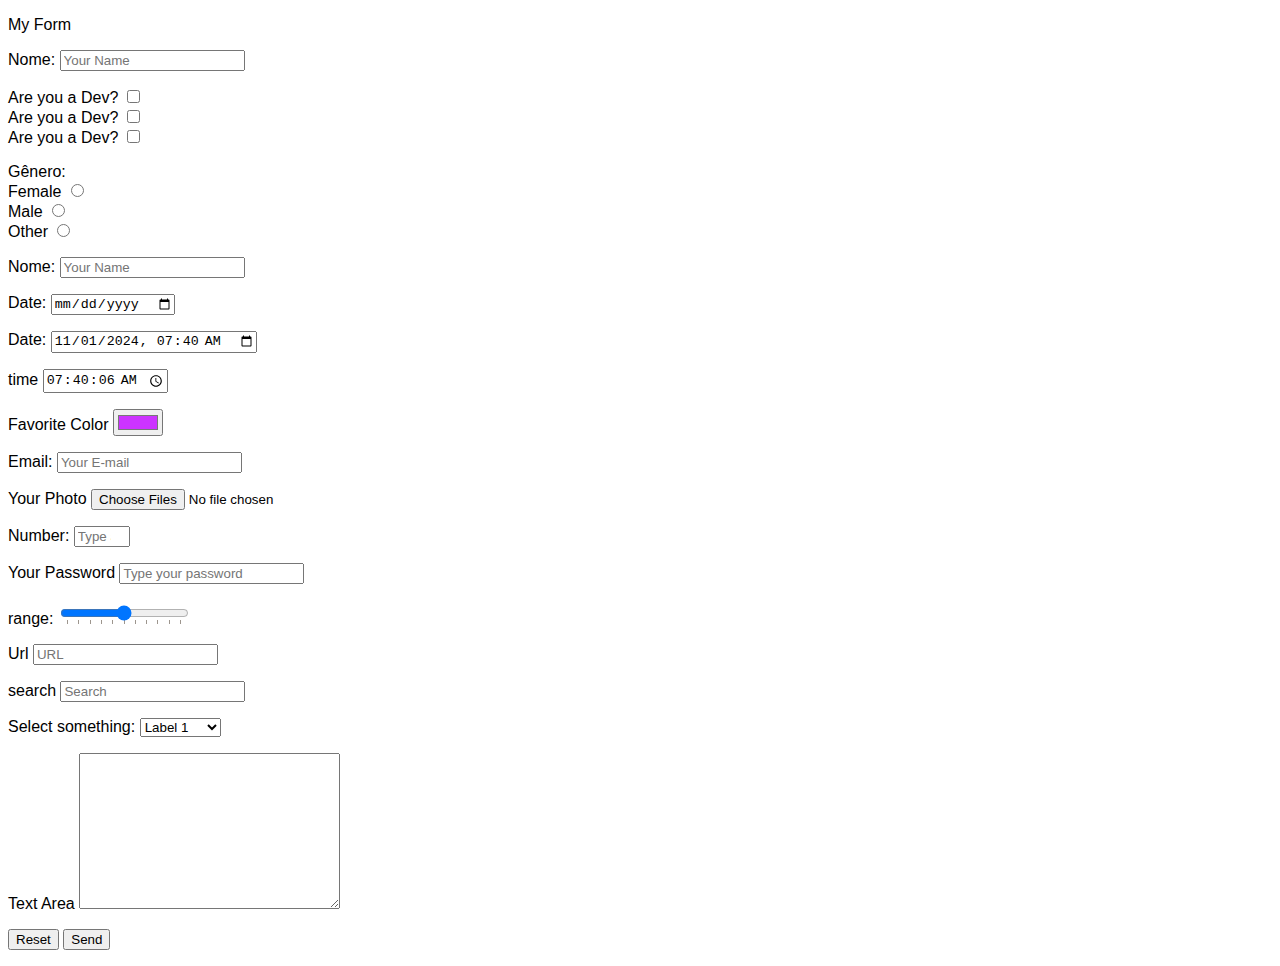
==== forms_inputs.html @ 8287e804 "Create a file to work with forms and inputs" ====
<!DOCTYPE html>
<html lang="en">

<head>
    <meta charset="UTF-8">
    <meta name="viewport" content="width=device-width, initial-scale=1.0">
    <title>Document</title>

    <style>
        body {
            font-family: sans-serif;
        }

        label {
            cursor: pointer;
        }
    </style>
</head>

<body>

    <form action="#" method="get" target="_blank" autocomplete="off">
        <p>My Form</p>
        <p>
            <label for="name">Nome:</label>
            <input type="text" name="name" id="name" placeholder="Your Name">
        </p>

        <p>
            <label for="dev">Are you a Dev?</label>
            <input type="checkbox" id="dev1" name="dev1" value="Yes"><br>
            <label for="dev">Are you a Dev?</label>
            <input type="checkbox" id="dev2" name="dev2" value="Yes"><br>
            <label for="dev">Are you a Dev?</label>
            <input type="checkbox" id="dev3" name="dev3" value="Yes">
        </p>


        <p>
            Gênero: <br>
            <label for="Female">Female</label>
            <input type="radio" id="Female" name="Gender" value="Female"><br>
            <label for="Male">Male</label>
            <input type="radio" id="Male" name="Gender" value="Male"><br>
            <label for="Other">Other</label>
            <input type="radio" id="Other" name="Gender" value="Other">
        </p>


        <p>
            <label for="name">Nome:</label>
            <input type="text" name="name" id="name" placeholder="Your Name">
        </p>

        <p>
            <label for="Date">Date:</label>
            <input type="date" name="date" id="date">
        </p>
        <p>
            <label for="datetime">Date:</label>
            <input type="datetime-local" name="datetime" id="datetime" value="2024-11-01T07:40">
        </p>

        <p>
            <label for="time">time</label>
            <input type="time" name="time" id="time" value="07:40:06">
        </p>
        <p>
            <label for="color">Favorite Color</label>
            <input type="color" name="color" id="color" value="#cc33ff">
        </p>
        <p>
            <label for="email">Email:</label>
            <input type="email" name="email" id="email" placeholder="Your E-mail">
        </p>
        <p>
            <label for="photo">Your Photo</label>
            <input type="file" name="file" id="file" accept=".png,.svg,image/*" multiple>
        </p>

        <p>
            <label for="number">Number:</label>
            <input type="number" name="number" id="number" placeholder="Type a number" min="10" max="50" step="5">
        <p>
        <p>
            <label for="password">Your Password</label>
            <input type="password" name="Password" id="password" placeholder="Type your password">
        </p>
        <p>
            <label for="range">range:</label>
            <input type="range" name="range" id="range" list="tickmarks">
            <datalist id="tickmarks">
                <option value="0">
                <option value="10">
                <option value="20">
                <option value="30">
                <option value="40">
                <option value="50">
                <option value="60">
                <option value="70">
                <option value="80">
                <option value="90">
                <option value="100">
            </datalist>
        </p>

        <p>
            <label for="url">Url</label>
            <input type="url" name="url" id="url" placeholder="URL">
        </p>
        <p>
            <label for="search">search</label>
            <input type="search" name="search" id="search" placeholder="Search">
        </p>
        <p>
            <label for="select">Select something:</label>
            <select name="select" id="select">
                <optgroup label="Test">
                    <option value="however" label="">Label 1</option>
                    <option value="however" label="">Label 1</option>
                    <option value="however" label="">Label 1</option>
                </optgroup>
            </select>
        </p>

        <p>
            <label for="textarea">Text Area</label>
            <textarea name="textarea" id="textarea" cols="30" rows="10"></textarea>
        </p>

        <button type="reset">Reset</button>
        <button type="submit">Send</button>
        </p>
    </form>

</body>

</html>

<!-- DONT FORGET - Placeholder inside input tag are to user see inside input bar what his need to do -->

<!-- input type text = for the user type a text, we can use id="" name="" to identify in backend
and placeholder="" are a function to display a description in the input on page, we can use also
value="" to automaticly type a word, disabled="" the user cannot type and readonly it the samething-->
<!-- button type submit are to send the the information of form -->

<!-- input radio similar a checkbox -->
<!-- input name = user will type his Name -->
<!-- input date to select a date -->
<!-- input date time to select date and time -->
<!-- input time to select a time -->
<!-- input color to choose a color -->
<!--  input email to type email with a little verification-->
<!-- input file to choose files specifieds in accept and accepting multiple files -->
<!-- input number to put cell number to with min and max choose a number between this -->
<!-- input type password to when user type his password the numbers or latters become a dots -->
<!-- input range its a range bar to select a number dragging -->
<!-- input url to put a url with a little verification -->
<!-- input search its a search bar with a little x in the bar to clear the content -->
<!-- with a label we've a select tag to make a drop down list with options, and if we need to
agroup this informations we can use optgroup and write the option inside -->
<!-- with a label again we can create a textarea with a number of rows and columns to user
type a text inside -->
<!-- and a button with a type="reset" to clear all form and type="submit" to send info for db -->
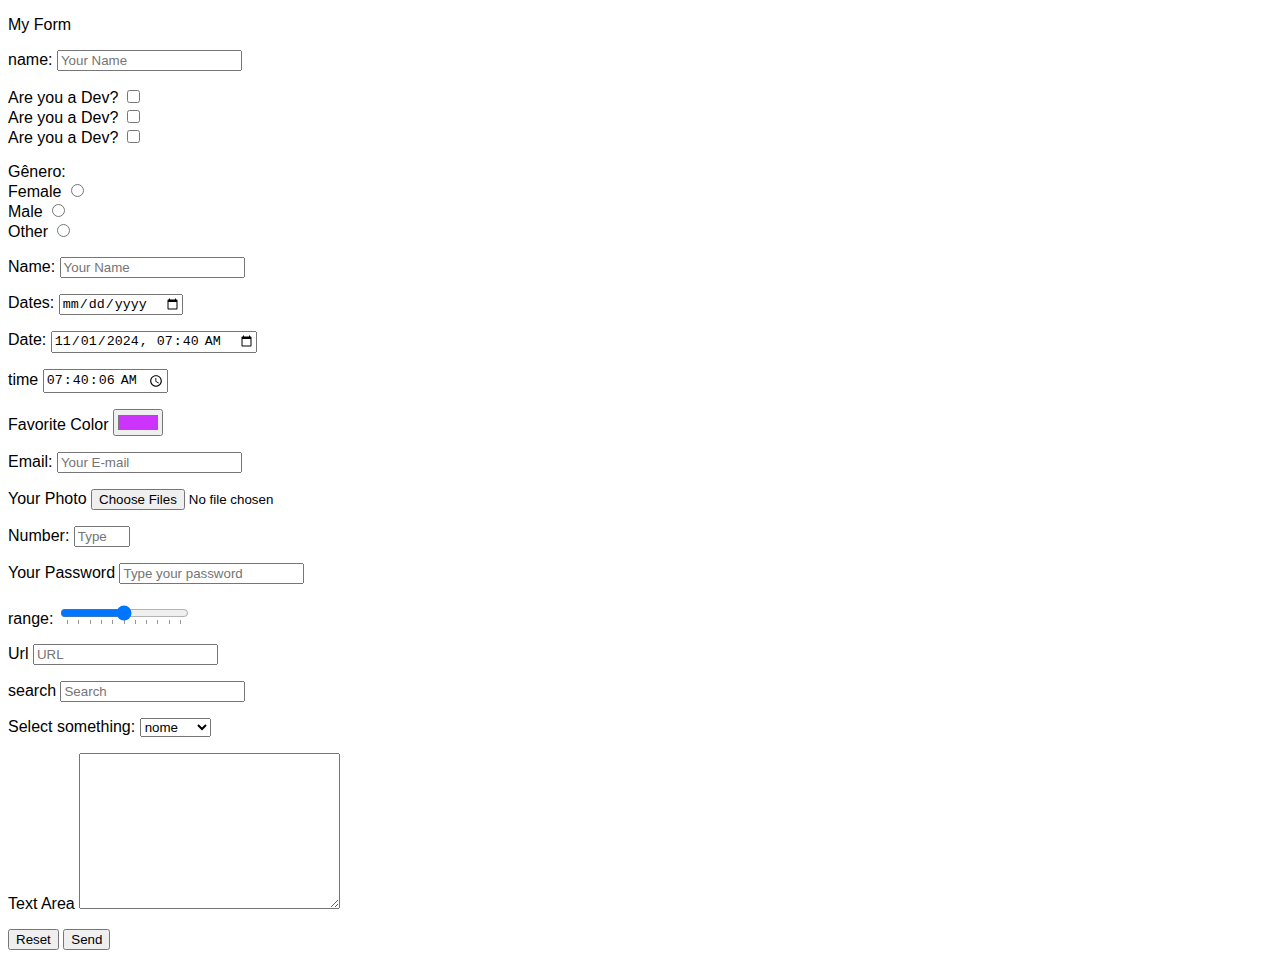
==== commit c0742f65: "just reformating to html being in syntax" ====
--- a/forms_inputs.html
+++ b/forms_inputs.html
@@ -22,16 +22,16 @@
     <form action="#" method="get" target="_blank" autocomplete="off">
         <p>My Form</p>
         <p>
-            <label for="name">Nome:</label>
-            <input type="text" name="name" id="name" placeholder="Your Name">
+            <label for="names">name:</label>
+            <input type="text" name="name" id="name1" placeholder="Your Name">
         </p>
 
         <p>
-            <label for="dev">Are you a Dev?</label>
+            <label for="dev1">Are you a Dev?</label>
             <input type="checkbox" id="dev1" name="dev1" value="Yes"><br>
-            <label for="dev">Are you a Dev?</label>
+            <label for="dev2">Are you a Dev?</label>
             <input type="checkbox" id="dev2" name="dev2" value="Yes"><br>
-            <label for="dev">Are you a Dev?</label>
+            <label for="dev3">Are you a Dev?</label>
             <input type="checkbox" id="dev3" name="dev3" value="Yes">
         </p>
 
@@ -48,12 +48,12 @@
 
 
         <p>
-            <label for="name">Nome:</label>
-            <input type="text" name="name" id="name" placeholder="Your Name">
+            <label for="names">Name:</label>
+            <input type="text" name="name" id="names" placeholder="Your Name">
         </p>
 
         <p>
-            <label for="Date">Date:</label>
+            <label for="date">Dates:</label>
             <input type="date" name="date" id="date">
         </p>
         <p>
@@ -74,7 +74,7 @@
             <input type="email" name="email" id="email" placeholder="Your E-mail">
         </p>
         <p>
-            <label for="photo">Your Photo</label>
+            <label for="files">Your Photo</label>
             <input type="file" name="file" id="file" accept=".png,.svg,image/*" multiple>
         </p>
 
@@ -116,9 +116,9 @@
             <label for="select">Select something:</label>
             <select name="select" id="select">
                 <optgroup label="Test">
-                    <option value="however" label="">Label 1</option>
-                    <option value="however" label="">Label 1</option>
-                    <option value="however" label="">Label 1</option>
+                    <option value="however" label="nome"></option>
+                    <option value="however" label="n1"></option>
+                    <option value="however" label="n2"></option>
                 </optgroup>
             </select>
         </p>
@@ -127,9 +127,9 @@
             <label for="textarea">Text Area</label>
             <textarea name="textarea" id="textarea" cols="30" rows="10"></textarea>
         </p>
-
-        <button type="reset">Reset</button>
-        <button type="submit">Send</button>
+        <p>
+            <button type="reset">Reset</button>
+            <button type="submit">Send</button>
         </p>
     </form>
 
